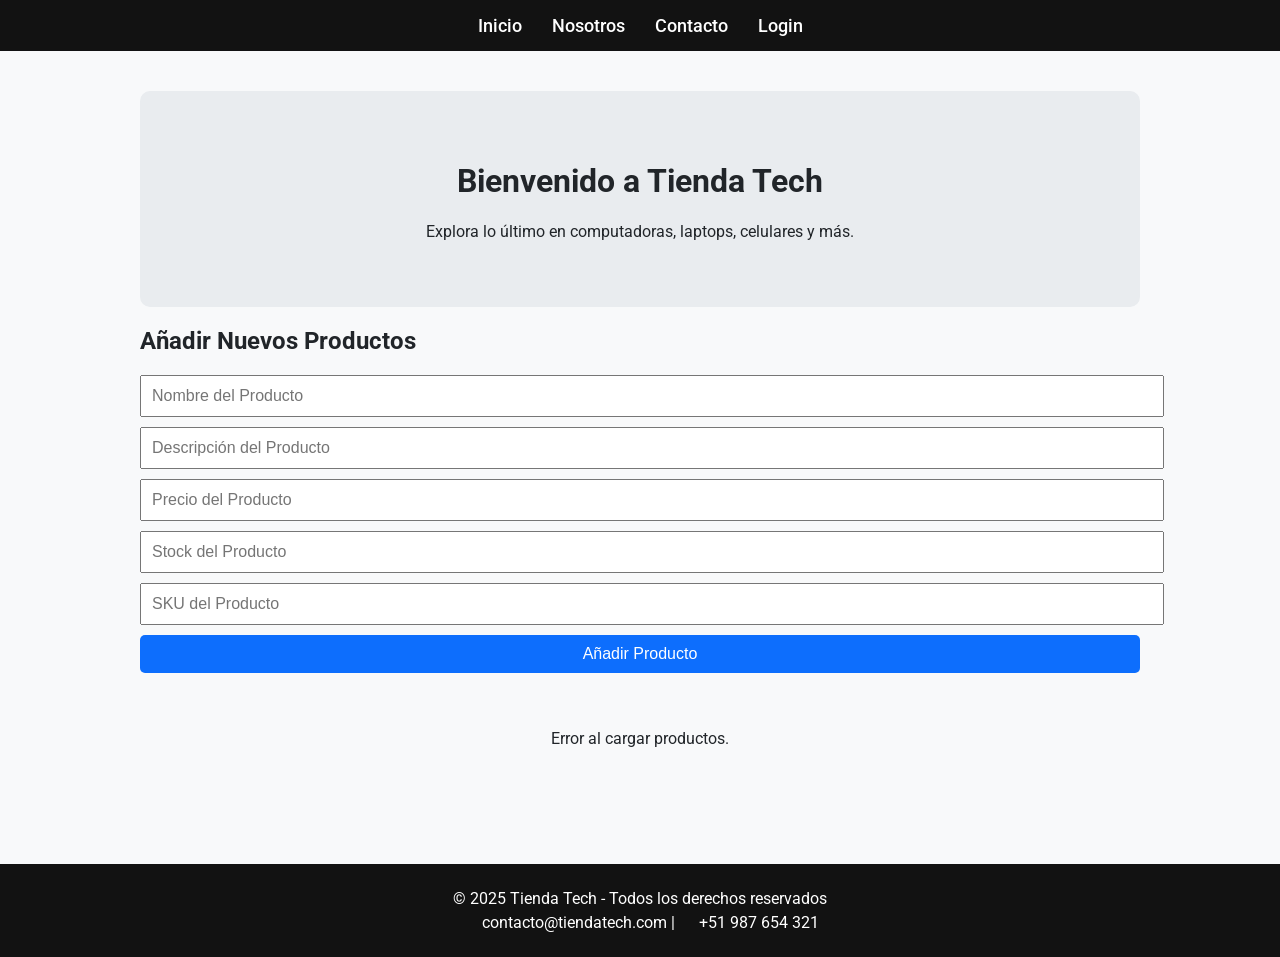
==== index.html @ 235ddc77 "first commit" ====
<!DOCTYPE html>
<html lang="es">
<head>
  <meta charset="UTF-8" />
  <title>Tienda Tech - Inicio</title>
  <link rel="stylesheet" href="styles.css" />
</head>
<body>
  <header>
    <nav>
      <a href="index.html">Inicio</a>
      <a href="nosotros.html">Nosotros</a>
      <a href="contacto.html">Contacto</a>
      <a href="login.html">Login</a>
    </nav>
  </header>
  <main>
    <div class="hero">
      <h1>Bienvenido a Tienda Tech</h1>
      <p>Explora lo último en computadoras, laptops, celulares y más.</p>
    </div>
    <section class="anadir-productos" id="add-productos-container">
        <h2>Añadir Nuevos Productos</h2>
        <form id="add-product-form">
            <input type="text" id="product-name" placeholder="Nombre del Producto" required />
            <input type="text" id="product-description" placeholder="Descripción del Producto" />
            <input type="text" id="product-price" placeholder="Precio del Producto" />
            <input type="text" id="product-stock" placeholder="Stock del Producto" />
            <input type="text" id="product-sku" placeholder="SKU del Producto" required />

            <button type="submit" id="btn-anadir-producto">Añadir Producto</button>

        </form>
    </section>
    <section class="productos" id="productos-container">
      <!-- Aquí van los productos dinámicos -->
    </section>
  </main>
  <footer>
    <p>&copy; 2025 Tienda Tech - Todos los derechos reservados</p>
    <p>
      <i class="fas fa-envelope"></i> contacto@tiendatech.com |
      <i class="fas fa-phone"></i> +51 987 654 321
    </p>
  </footer>
  <script src="index.js"></script>
</body>
</html>
---- styles.css ----
@import url('https://fonts.googleapis.com/css2?family=Roboto:wght@400;700&display=swap');

body {
  margin: 0;
  font-family: 'Roboto', sans-serif;
  background-color: #f8f9fa;
  color: #212529;
}

header {
  background-color: #121212; /* Menú más oscuro */
  padding: 15px 0;
}

nav {
  display: flex;
  justify-content: center;
  gap: 30px;
}

nav a {
  color: white;
  text-decoration: none;
  font-size: 18px;
  font-weight: 500;
}

nav a:hover {
  text-decoration: underline;
}

main {
  padding: 40px 20px;
  max-width: 1000px;
  margin: auto;
}

.hero {
  text-align: center;
  background-color: #e9ecef;
  padding: 50px 20px;
  border-radius: 10px;
}

.productos {
  display: flex;
  flex-wrap: wrap;
  justify-content: center;
  gap: 20px;
  margin-top: 40px;
}

.card {
  background-color: white;
  border: 1px solid #dee2e6;
  border-radius: 10px;
  padding: 20px;
  width: 250px;
  text-align: center;
  box-shadow: 0 2px 5px rgba(0,0,0,0.1);
}

.card img {
  max-width: 100%;
  height: 150px;
  object-fit: cover;
  border-radius: 5px;
}

.card h3 {
  margin-top: 15px;
  font-size: 20px;
}

.card p {
  margin: 8px 0;
  font-size: 15px;
}

.card p strong {
  color: #0d6efd;
}

.btn-agregar {
  margin-top: 10px;
  background-color: #0d6efd;
  color: white;
  border: none;
  padding: 10px;
  font-size: 15px;
  border-radius: 5px;
  cursor: pointer;
  transition: background-color 0.3s ease;
}

.btn-agregar:hover {
  background-color: #0b5ed7;
}

form input, form textarea, form button {
  display: block;
  width: 100%;
  margin: 10px 0;
  padding: 10px;
  font-size: 16px;
}

form button {
  background-color: #0d6efd;
  color: white;
  border: none;
  cursor: pointer;
  border-radius: 5px;
}

form button:hover {
  background-color: #0b5ed7;
}

footer {
  background-color: #121212;
  color: white;
  text-align: center;
  padding: 20px;
  margin-top: 60px;
}

footer p {
  margin: 5px;
}

footer i {
  margin: 0 10px;
}
.titulo-seccion {
  font-size: 32px;
  margin-bottom: 10px;
  border-bottom: 3px solid #8c4db6;
  padding-bottom: 10px;
}

.seccion-nosotros {
  text-align: center;
  margin-bottom: 40px;
}

.info-box {
  background-color: white;
  border: 1px solid #dee2e6;
  border-left: 5px solid #5e1a9e;
  border-radius: 10px;
  box-shadow: 0 2px 8px rgba(0,0,0,0.08);
  padding: 25px;
  margin-bottom: 30px;
}

.info-box h2 {
  font-size: 24px;
  margin-bottom: 10px;
  color: #561b99;
}

.info-box ul {
  padding-left: 20px;
}

.info-box li {
  margin-bottom: 8px;
  line-height: 1.6;
}
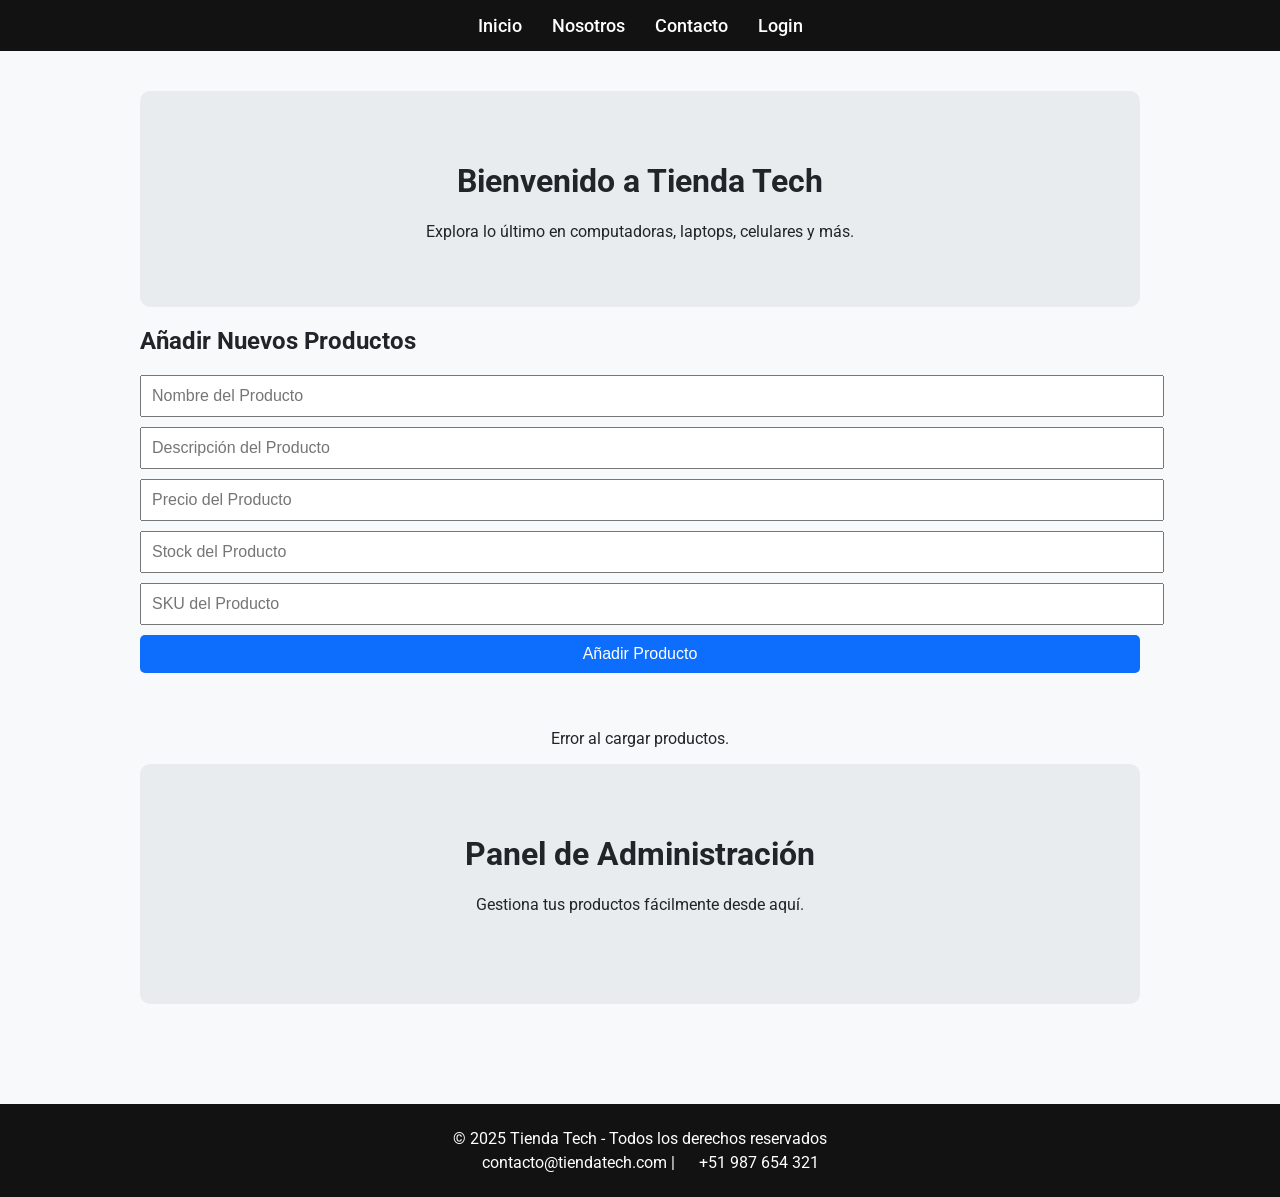
==== commit 31fd786f: "Add admin panel and product management features - Introduced a new admin section in index.html for m" ====
--- a/index.html
+++ b/index.html
@@ -35,6 +35,13 @@
     <section class="productos" id="productos-container">
       <!-- Aquí van los productos dinámicos -->
     </section>
+    <div class="hero">
+      <h1>Panel de Administración</h1>
+      <p>Gestiona tus productos fácilmente desde aquí.</p>
+    <section class="productos" id="productos-container-admin">
+      <!-- Aquí van los productos dinámicos -->
+    </section>
+    </div>
   </main>
   <footer>
     <p>&copy; 2025 Tienda Tech - Todos los derechos reservados</p>
@@ -43,6 +50,38 @@
       <i class="fas fa-phone"></i> +51 987 654 321
     </p>
   </footer>
+  
+    <!-- MODAL EDITAR PRODUCTO -->
+  <div id="modal-editar" class="modal">
+    <div class="modal-content">
+      <span class="close">&times;</span>
+      <h2>Editar Producto</h2>
+
+      <form id="form-edit-product">
+
+        <input type="hidden" id="edit-id" />
+
+        <label>Nombre:</label>
+        <input type="text" id="edit-name" required />
+
+        <label>Descripción:</label>
+        <textarea id="edit-description"></textarea>
+
+        <label>Precio:</label>
+        <input type="number" id="edit-price" step="0.01" />
+
+        <label>Stock:</label>
+        <input type="number" id="edit-stock" />
+
+        <label>SKU:</label>
+        <input type="text" id="edit-sku" required />
+
+        <button type="submit" class="btn-guardar">Guardar Cambios</button>
+        <button type="button" id="cerrar-modal">Cancelar</button>
+      </form>
+    </div>
+  </div>
   <script src="index.js"></script>
+
 </body>
 </html>
--- a/styles.css
+++ b/styles.css
@@ -84,6 +84,30 @@
 .btn-agregar {
   margin-top: 10px;
   background-color: #0d6efd;
+  color: white;
+  border: none;
+  padding: 10px;
+  font-size: 15px;
+  border-radius: 5px;
+  cursor: pointer;
+  transition: background-color 0.3s ease;
+}
+
+.btn-editar {
+  margin-top: 10px;
+  background-color: #fdf90d;
+  color: white;
+  border: none;
+  padding: 10px;
+  font-size: 15px;
+  border-radius: 5px;
+  cursor: pointer;
+  transition: background-color 0.3s ease;
+}
+
+.btn-eliminar {
+  margin-top: 10px;
+  background-color: #fd0d19;
   color: white;
   border: none;
   padding: 10px;
@@ -167,4 +191,30 @@
 .info-box li {
   margin-bottom: 8px;
   line-height: 1.6;
+}
+.modal {
+  display: none;
+  position: fixed;
+  left: 0;
+  top: 0;
+  width: 100%;
+  height: 100%;
+  background: rgba(0,0,0,0.5);
+}
+
+.modal-content {
+  background: #fff;
+  padding: 20px;
+  width: 350px;
+  margin: 10% auto;
+  border-radius: 8px;
+  display: flex;
+  flex-direction: column;
+  gap: 10px;
+}
+
+.close {
+  cursor: pointer;
+  font-size: 22px;
+  float: right;
 }
